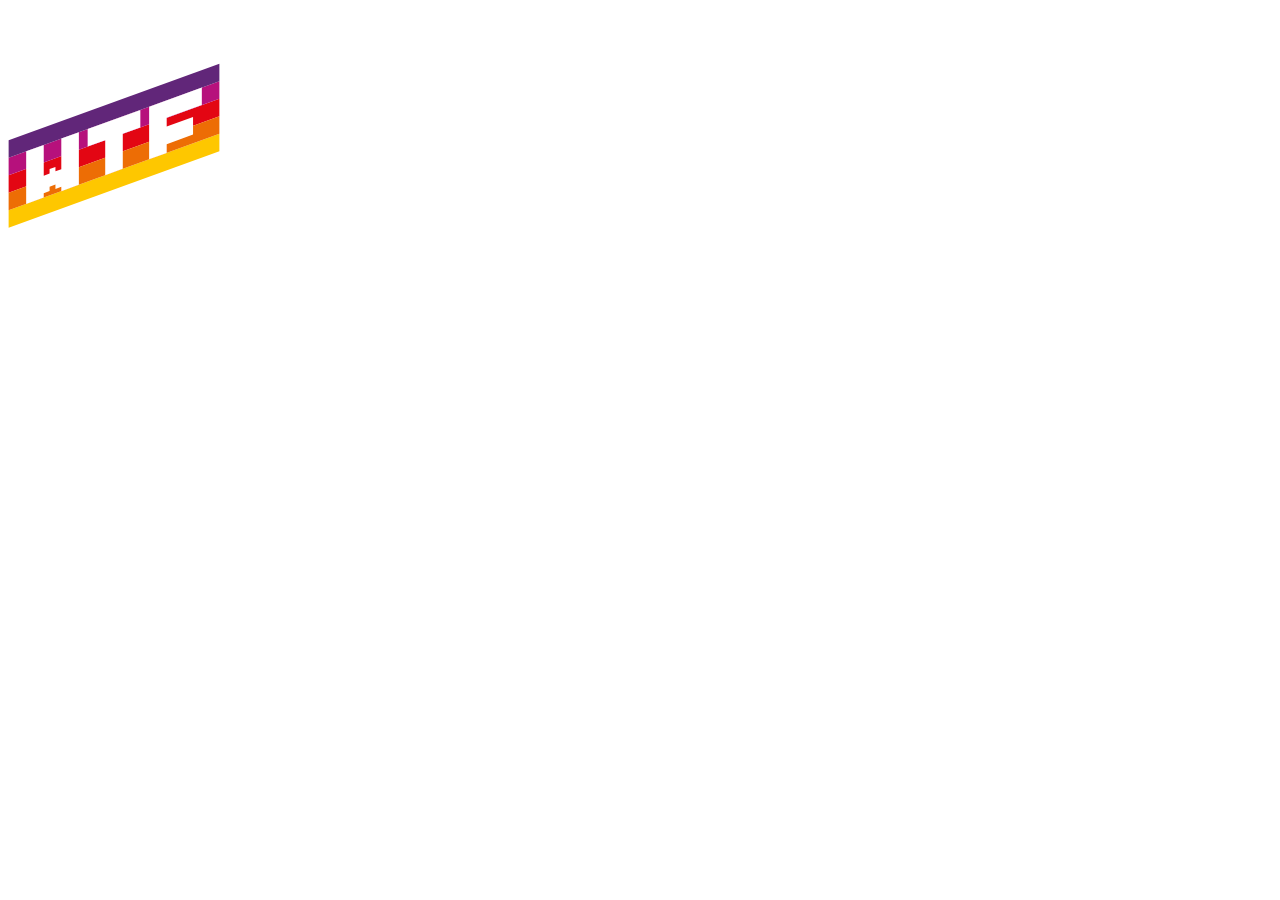
==== src/pages/index.html @ 26cffb8c "Initial commit" ====
<!DOCTYPE html>
<html lang="en">
  <head>
    <meta charset="UTF-8" />
    <meta name="viewport" content="width=device-width, initial-scale=1.0" />
    <title>WTF: Webpack starter kit</title>
    <meta name="description" content="Your project description" />
    <!-- Title -->
    <meta property="og:title" content="" />
    <!-- OPTIONAL description. 2-4 sentences. -->
    <meta property="og:description" content="" />
    <!-- full url with http(s) ie. https://maciejkorsan.github.io/my-repo/ -->
    <meta property="og:url" content="" />
    <!-- full url to the image with http(s) ie. https://maciejkorsan.github.io/my-repo/assets/img/fb.png. Facebook suggests at least 1200 x 630. -->
    <meta
      property="og:image"
      content="https://maciejkorsan.com/wtf-gulp-starter/assets/img/cover.png"
    />

    <!-- uncomment the line below to enable PWA  -->
    <!-- <link rel="manifest" href="manifest.json" /> -->

    <link
      rel="apple-touch-icon"
      sizes="180x180"
      href="pwa/apple-icon-180.png"
    />
    <link
      rel="apple-touch-icon"
      sizes="167x167"
      href="pwa/apple-icon-167.png"
    />
    <link
      rel="apple-touch-icon"
      sizes="152x152"
      href="pwa/apple-icon-152.png"
    />
    <link
      rel="apple-touch-icon"
      sizes="120x120"
      href="pwa/apple-icon-120.png"
    />

    <meta name="apple-mobile-web-app-capable" content="yes" />

    <link
      rel="apple-touch-startup-image"
      href="pwa/apple-splash-2048-2732.png"
      media="(device-width: 1024px) and (device-height: 1366px) and (-webkit-device-pixel-ratio: 2) and (orientation: portrait)"
    />
    <link
      rel="apple-touch-startup-image"
      href="pwa/apple-splash-2732-2048.png"
      media="(device-width: 1024px) and (device-height: 1366px) and (-webkit-device-pixel-ratio: 2) and (orientation: landscape)"
    />
    <link
      rel="apple-touch-startup-image"
      href="pwa/apple-splash-1668-2388.png"
      media="(device-width: 834px) and (device-height: 1194px) and (-webkit-device-pixel-ratio: 2) and (orientation: portrait)"
    />
    <link
      rel="apple-touch-startup-image"
      href="pwa/apple-splash-2388-1668.png"
      media="(device-width: 834px) and (device-height: 1194px) and (-webkit-device-pixel-ratio: 2) and (orientation: landscape)"
    />
    <link
      rel="apple-touch-startup-image"
      href="pwa/apple-splash-1668-2224.png"
      media="(device-width: 834px) and (device-height: 1112px) and (-webkit-device-pixel-ratio: 2) and (orientation: portrait)"
    />
    <link
      rel="apple-touch-startup-image"
      href="pwa/apple-splash-2224-1668.png"
      media="(device-width: 834px) and (device-height: 1112px) and (-webkit-device-pixel-ratio: 2) and (orientation: landscape)"
    />
    <link
      rel="apple-touch-startup-image"
      href="pwa/apple-splash-1536-2048.png"
      media="(device-width: 768px) and (device-height: 1024px) and (-webkit-device-pixel-ratio: 2) and (orientation: portrait)"
    />
    <link
      rel="apple-touch-startup-image"
      href="pwa/apple-splash-2048-1536.png"
      media="(device-width: 768px) and (device-height: 1024px) and (-webkit-device-pixel-ratio: 2) and (orientation: landscape)"
    />
    <link
      rel="apple-touch-startup-image"
      href="pwa/apple-splash-1242-2688.png"
      media="(device-width: 414px) and (device-height: 896px) and (-webkit-device-pixel-ratio: 3) and (orientation: portrait)"
    />
    <link
      rel="apple-touch-startup-image"
      href="pwa/apple-splash-2688-1242.png"
      media="(device-width: 414px) and (device-height: 896px) and (-webkit-device-pixel-ratio: 3) and (orientation: landscape)"
    />
    <link
      rel="apple-touch-startup-image"
      href="pwa/apple-splash-1125-2436.png"
      media="(device-width: 375px) and (device-height: 812px) and (-webkit-device-pixel-ratio: 3) and (orientation: portrait)"
    />
    <link
      rel="apple-touch-startup-image"
      href="pwa/apple-splash-2436-1125.png"
      media="(device-width: 375px) and (device-height: 812px) and (-webkit-device-pixel-ratio: 3) and (orientation: landscape)"
    />
    <link
      rel="apple-touch-startup-image"
      href="pwa/apple-splash-828-1792.png"
      media="(device-width: 414px) and (device-height: 896px) and (-webkit-device-pixel-ratio: 2) and (orientation: portrait)"
    />
    <link
      rel="apple-touch-startup-image"
      href="pwa/apple-splash-1792-828.png"
      media="(device-width: 414px) and (device-height: 896px) and (-webkit-device-pixel-ratio: 2) and (orientation: landscape)"
    />
    <link
      rel="apple-touch-startup-image"
      href="pwa/apple-splash-1242-2208.png"
      media="(device-width: 414px) and (device-height: 736px) and (-webkit-device-pixel-ratio: 3) and (orientation: portrait)"
    />
    <link
      rel="apple-touch-startup-image"
      href="pwa/apple-splash-2208-1242.png"
      media="(device-width: 414px) and (device-height: 736px) and (-webkit-device-pixel-ratio: 3) and (orientation: landscape)"
    />
    <link
      rel="apple-touch-startup-image"
      href="pwa/apple-splash-750-1334.png"
      media="(device-width: 375px) and (device-height: 667px) and (-webkit-device-pixel-ratio: 2) and (orientation: portrait)"
    />
    <link
      rel="apple-touch-startup-image"
      href="pwa/apple-splash-1334-750.png"
      media="(device-width: 375px) and (device-height: 667px) and (-webkit-device-pixel-ratio: 2) and (orientation: landscape)"
    />
    <link
      rel="apple-touch-startup-image"
      href="pwa/apple-splash-640-1136.png"
      media="(device-width: 320px) and (device-height: 568px) and (-webkit-device-pixel-ratio: 2) and (orientation: portrait)"
    />
    <link
      rel="apple-touch-startup-image"
      href="pwa/apple-splash-1136-640.png"
      media="(device-width: 320px) and (device-height: 568px) and (-webkit-device-pixel-ratio: 2) and (orientation: landscape)"
    />
  </head>
  <body>
    <div class="hello">
      <img class="hello__logo" src="../assets/img/logo.svg" alt="WTF " />
      <span class="hello__circles"></span>
    </div>
  </body>
</html>
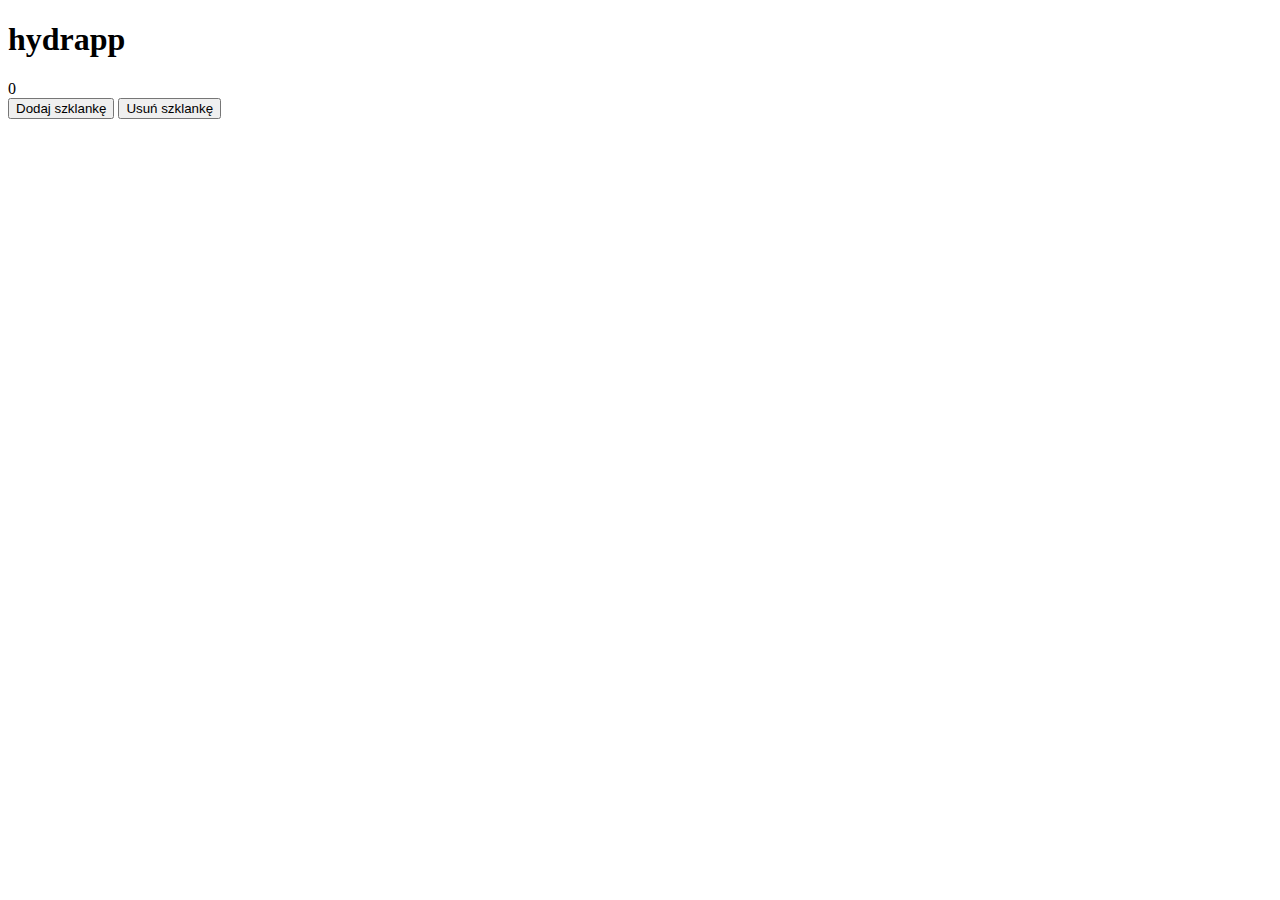
==== commit 050a2ec7: "new scss files" ====
--- a/src/pages/index.html
+++ b/src/pages/index.html
@@ -1,24 +1,27 @@
 <!DOCTYPE html>
-<html lang="en">
+<html lang="pl">
   <head>
     <meta charset="UTF-8" />
     <meta name="viewport" content="width=device-width, initial-scale=1.0" />
-    <title>WTF: Webpack starter kit</title>
+    <title>Hydrapp</title>
     <meta name="description" content="Your project description" />
     <!-- Title -->
-    <meta property="og:title" content="" />
+    <meta property="og:title" content="Hydrapp" />
     <!-- OPTIONAL description. 2-4 sentences. -->
-    <meta property="og:description" content="" />
+    <meta property="og:description" content="Aplikacja licząca szklanki wody" />
     <!-- full url with http(s) ie. https://maciejkorsan.github.io/my-repo/ -->
-    <meta property="og:url" content="" />
+    <meta
+      property="og:url"
+      content="https://asiakabacinska.github.io/hydrapp/"
+    />
     <!-- full url to the image with http(s) ie. https://maciejkorsan.github.io/my-repo/assets/img/fb.png. Facebook suggests at least 1200 x 630. -->
     <meta
       property="og:image"
-      content="https://maciejkorsan.com/wtf-gulp-starter/assets/img/cover.png"
+      content="https://asiakabacinska.github.io/hydrapp/public/og.png"
     />
 
     <!-- uncomment the line below to enable PWA  -->
-    <!-- <link rel="manifest" href="manifest.json" /> -->
+    <link rel="manifest" href="manifest.json" />
 
     <link
       rel="apple-touch-icon"
@@ -145,9 +148,13 @@
     />
   </head>
   <body>
-    <div class="hello">
-      <img class="hello__logo" src="../assets/img/logo.svg" alt="WTF " />
-      <span class="hello__circles"></span>
-    </div>
+    <main class="app">
+      <h1 class="app__title">hydrapp</h1>
+      <div class="glass">
+        <span class="glass__counter glass__counter--js">0</span>
+      </div>
+      <button class="button-add button-add--js">Dodaj szklankę</button>
+      <button class="button-remove button-remove--js">Usuń szklankę</button>
+    </main>
   </body>
 </html>
